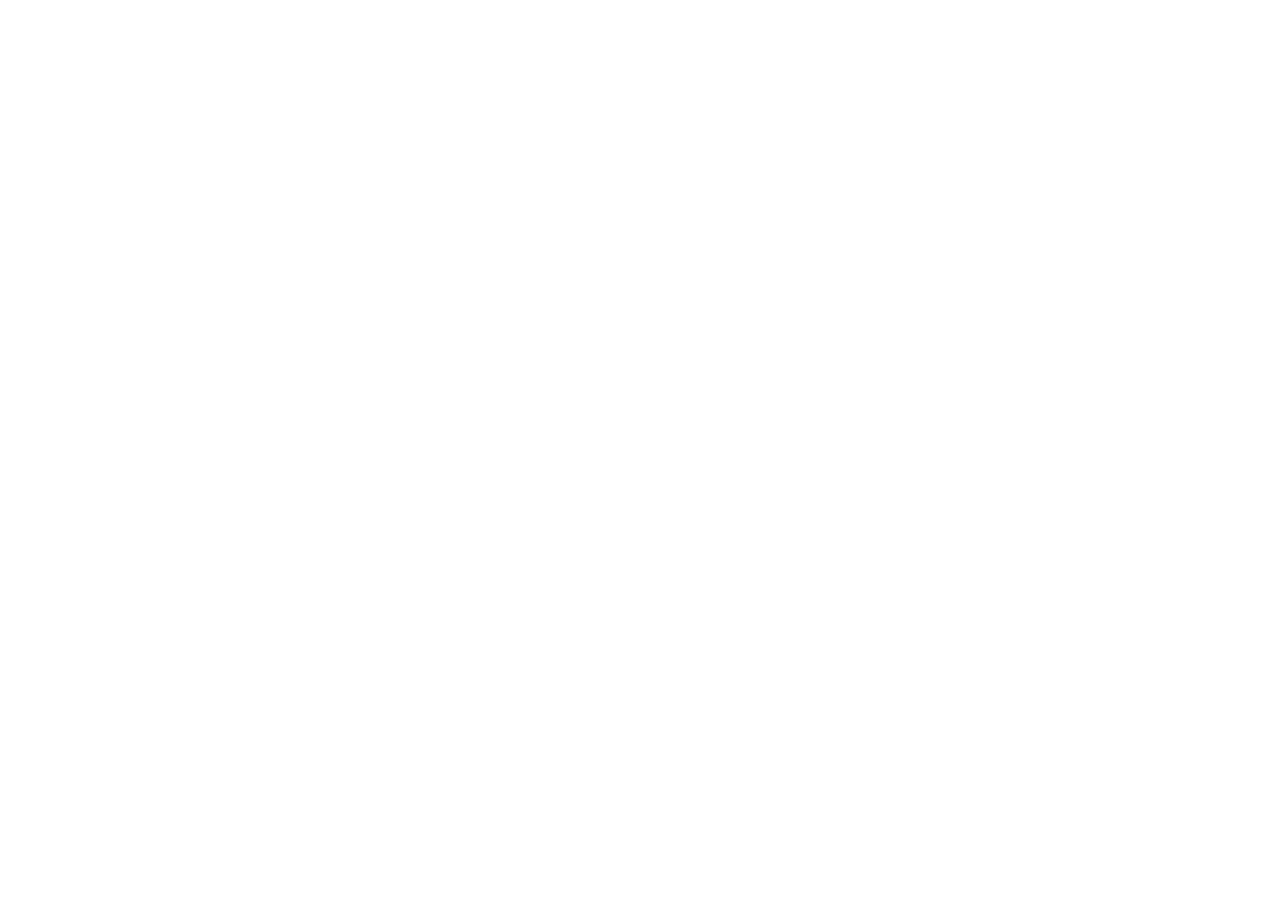
==== index.html @ 5037a6fa "Initial commit" ====
<!DOCTYPE html>
<html lang="en">
  <head>
    <meta charset="UTF-8" />
    <link rel="icon" type="image/svg+xml" href="./client/assets/favicon.ico" />
    <meta name="viewport" content="width=device-width, initial-scale=1.0" />
    <title>project!</title>

    <link href="./styles/index.css" rel="stylesheet" />
  </head>
  <body></body>
</html>
---- styles/index.css ----
@import url("./something.css");
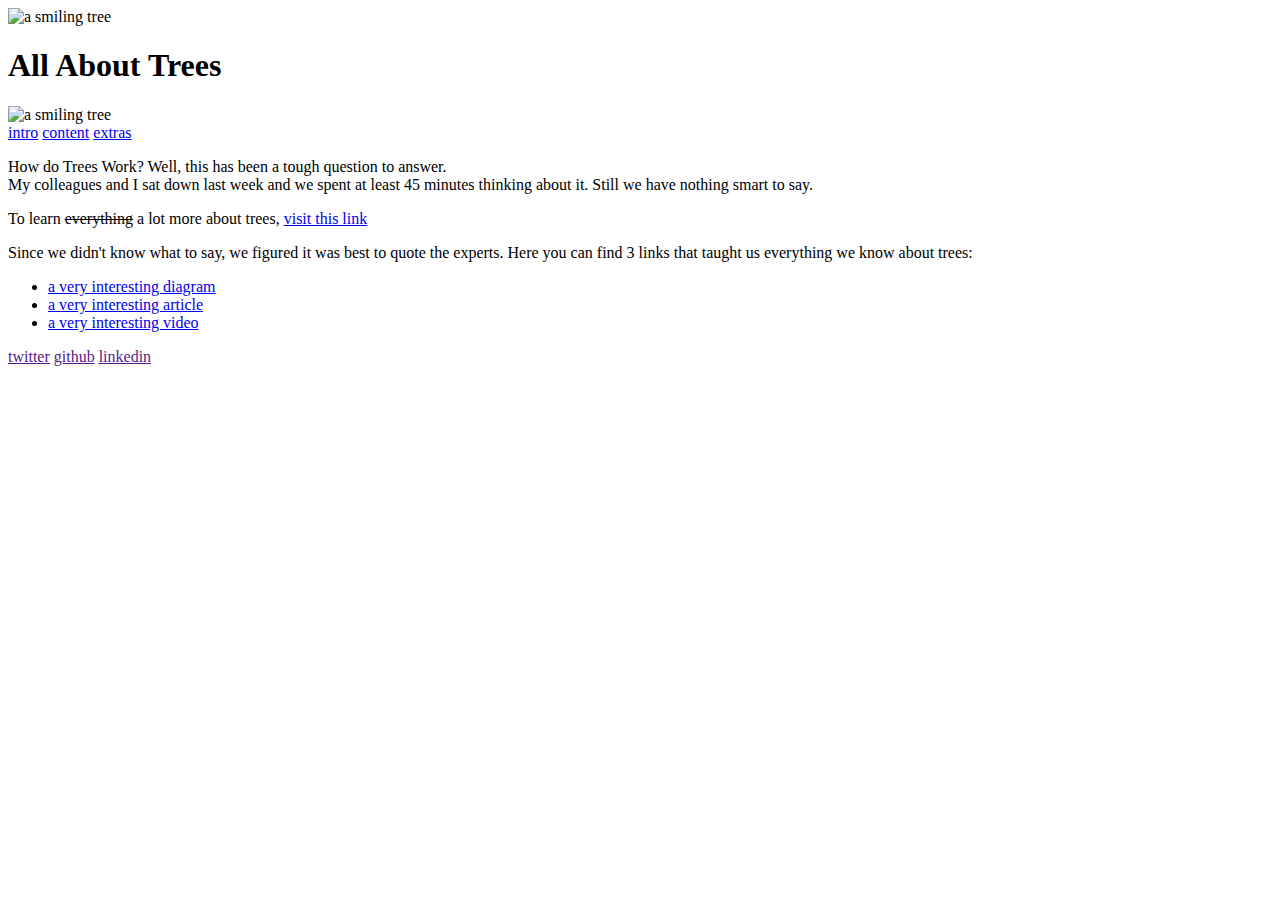
==== commit 7f6860e3: "restore index.css that I changed before to index.html" ====
--- a/index.html
+++ b/index.html
@@ -1,12 +1,86 @@
 <!DOCTYPE html>
 <html lang="en">
   <head>
-    <meta charset="UTF-8" />
-    <link rel="icon" type="image/svg+xml" href="./client/assets/favicon.ico" />
-    <meta name="viewport" content="width=device-width, initial-scale=1.0" />
-    <title>project!</title>
+    <meta charset="utf-8" />
+    <title>All About Trees</title>
 
-    <link href="./styles/index.css" rel="stylesheet" />
+    <meta name="description" content="a short introduction to trees" />
+    <meta name="author" content="Team HYF" />
+    <meta name="viewport" content="width=device-width, initial-scale=1" />
+    <meta http-equiv="X-UA-Compatible" content="IE=edge" />
+
+    <link rel="stylesheet" href="./styles.css" />
   </head>
-  <body></body>
+  <body>
+    <header class="centered-items">
+      <img
+        class="bouncy-img"
+        src="./assets/happy-tree.jpg"
+        alt="a smiling tree"
+      />
+      <h1>All About Trees</h1>
+      <img
+        class="bouncy-img"
+        src="./assets/happy-tree.jpg"
+        alt="a smiling tree"
+      />
+    </header>
+    <nav class="bottom-divider">
+      <div class="spaced-items">
+        <a href="#summary-info">intro</a>
+        <a href="#main-info">content</a>
+        <a href="#extra-info">extras</a>
+      </div>
+    </nav>
+    <section id="summary-info">
+      <p class="fascinating-words">
+        How do Trees Work? Well, this has been a tough question to answer.
+        <br />
+        My colleagues and I sat down last week and we spent at least 45 minutes
+        thinking about it. Still we have nothing smart to say.
+      </p>
+    </section>
+    <aside id="extra-info" class="aside-info">
+      <p class="aside-text">
+        To learn <s>everything</s> a lot more about trees,
+        <a href="https://en.wikipedia.org/wiki/Tree" target="_blank"
+          >visit this link</a
+        >
+      </p>
+    </aside>
+    <article id="main-info">
+      <p>
+        Since we didn't know what to say, we figured it was best to quote the
+        experts. Here you can find 3 links that taught us everything we know
+        about trees:
+      </p>
+      <ul class="interesting-things">
+        <li>
+          <a
+            href="https://i.pinimg.com/originals/f9/4a/d6/f94ad6c7c8b05d97c284f82edbb3fcd0.jpg"
+            target="_blank"
+            >a very interesting diagram</a
+          >
+        </li>
+        <li>
+          <a
+            href="https://treescharlotte.org/wp-content/uploads/2013/11/How-A-Tree-Works.pdf"
+            target="_blank"
+            >a very interesting article</a
+          >
+        </li>
+        <li>
+          <a href="https://www.youtube.com/watch?v=BickMFHAZR0" target="_blank"
+            >a very interesting video</a
+          >
+        </li>
+      </ul>
+    </article>
+
+    <footer class="top-divider spaced-items">
+      <a href="">twitter</a> <a href="">github</a> <a href="">linkedin</a>
+    </footer>
+  </body>
 </html>
+
+</html>
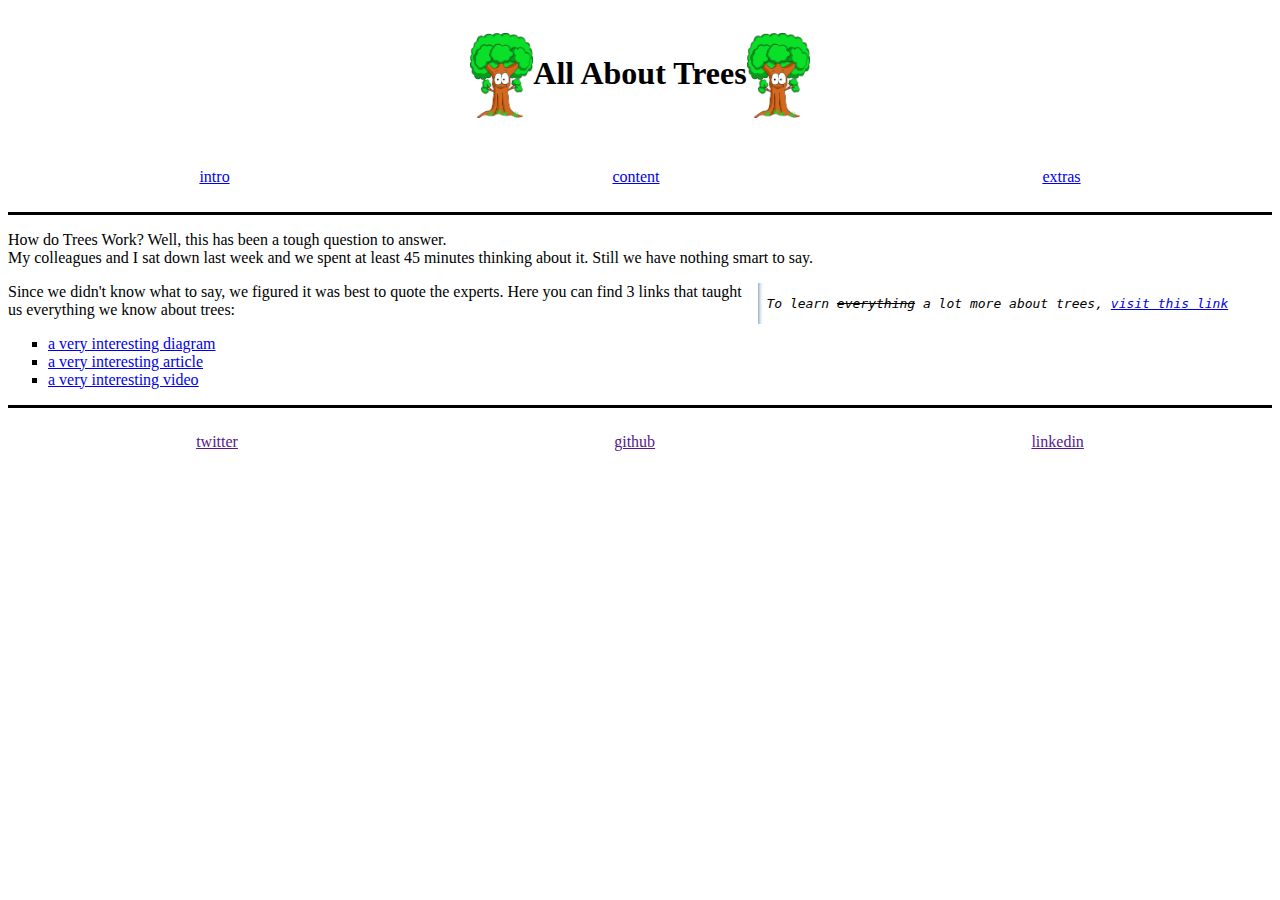
==== commit 44096a11: "adjust happy-tree.jpg location from assets to public" ====
--- a/index.html
+++ b/index.html
@@ -9,19 +9,19 @@
     <meta name="viewport" content="width=device-width, initial-scale=1" />
     <meta http-equiv="X-UA-Compatible" content="IE=edge" />
 
-    <link rel="stylesheet" href="./styles.css" />
+    <link rel="stylesheet" href="./styles/something.css" />
   </head>
   <body>
     <header class="centered-items">
       <img
         class="bouncy-img"
-        src="./assets/happy-tree.jpg"
+        src="./public/happy-tree.jpg"
         alt="a smiling tree"
       />
       <h1>All About Trees</h1>
       <img
         class="bouncy-img"
-        src="./assets/happy-tree.jpg"
+        src="./public/happy-tree.jpg"
         alt="a smiling tree"
       />
     </header>
--- a/styles/something.css
+++ b/styles/something.css
@@ -0,0 +1,76 @@
+.fascinating-words {
+  font-family: fantasy;
+}
+
+.interesting-things {
+  list-style-type: square;
+}
+
+/* https://developer.mozilla.org/en-US/docs/Web/HTML/Element/aside */
+.aside-info {
+  width: 40%;
+  padding-left: 0.5rem;
+  margin-left: 0.5rem;
+  float: right;
+  box-shadow: inset 5px 0 5px -5px #29627e;
+  font-style: italic;
+}
+
+.aside-text {
+  font-family: monospace;
+}
+
+.bottom-divider {
+  border-style: none none solid none;
+}
+
+.spaced-items {
+  display: flex;
+  flex-direction: row;
+  align-content: center;
+  justify-content: space-around;
+  padding-top: 2%;
+  padding-bottom: 2%;
+}
+
+.centered-items {
+  display: flex;
+  flex-direction: row;
+  justify-content: center;
+  padding-top: 2%;
+  padding-bottom: 2%;
+}
+
+.top-divider {
+  border-style: solid none none none;
+}
+
+/* https://www.developerdrive.com/8-simple-css-hover-effects/ */
+@keyframes bounce {
+  0%,
+  20%,
+  60%,
+  100% {
+    -webkit-transform: translateY(0);
+    transform: translateY(0);
+  }
+
+  40% {
+    -webkit-transform: translateY(-20px);
+    transform: translateY(-20px);
+  }
+
+  80% {
+    -webkit-transform: translateY(-10px);
+    transform: translateY(-10px);
+  }
+}
+
+.bouncy-img {
+  width: 5%;
+  height: 5%;
+}
+
+.bouncy-img:hover {
+  animation: bounce 1s;
+}
